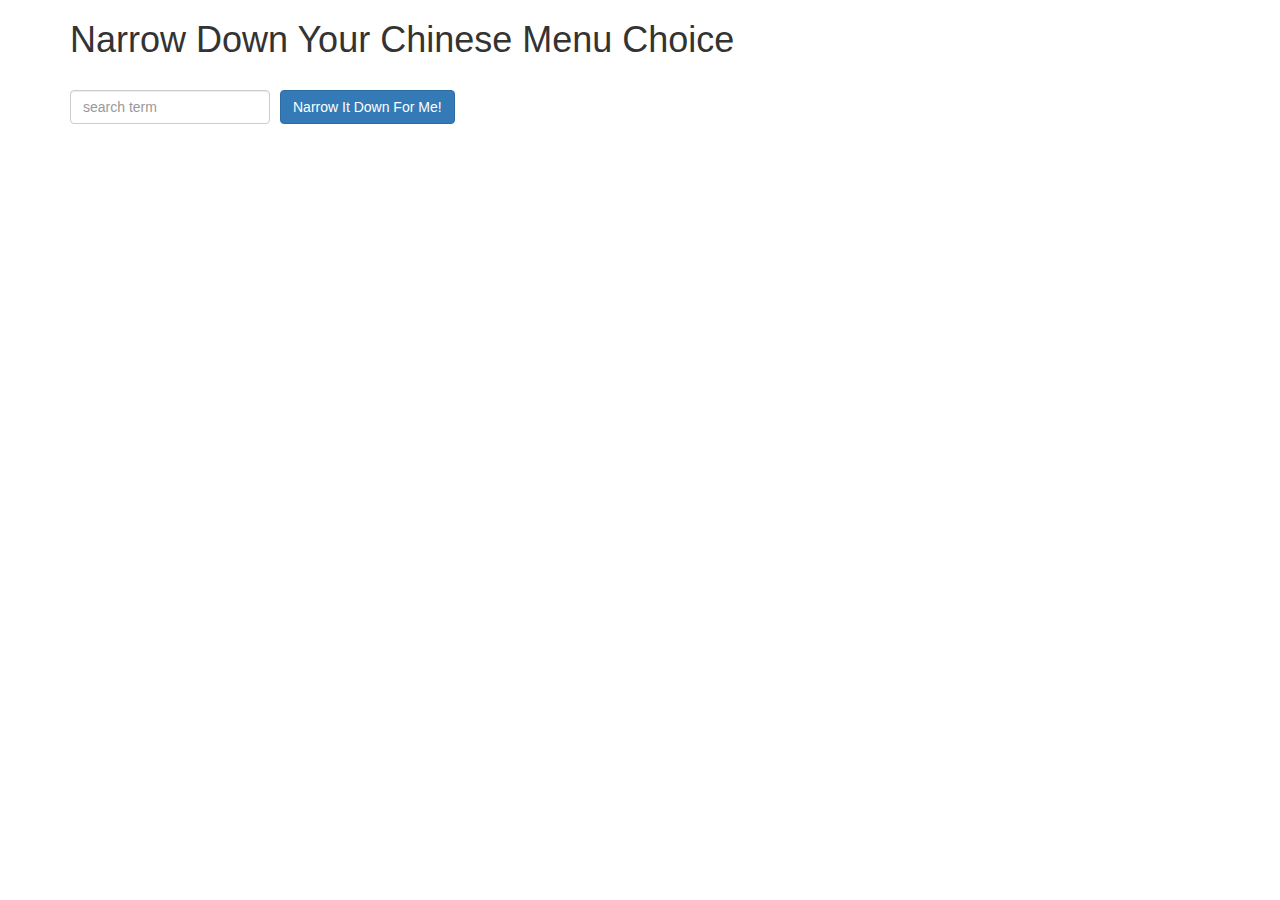
==== module3/index.html @ 2cae2165 "Module 3 starter code" ====
<!doctype html>
<html lang="en">
  <head>
    <title>Narrow Down Your Menu Choice</title>
    <meta name="viewport" content="width=device-width, initial-scale=1">
    <link rel="stylesheet" href="styles/bootstrap.min.css">
    <link rel="stylesheet" href="styles/styles.css">
  </head>
<body>
   <div class="container">
    <h1>Narrow Down Your Chinese Menu Choice</h1>

    <div class="form-group">
      <input type="text" placeholder="search term" class="form-control">
    </div>
    <div class="form-group narrow-button">
      <button class="btn btn-primary">Narrow It Down For Me!</button>
    </div>

    <!-- found-items should be implemented as a component -->
    <found-items found-items="...." on-remove="...."></found-items>
  </div>

</body>
</html>
---- module3/styles/styles.css ----
h1 {
  margin-bottom: 30px;
}
input[type="text"] {
  width: 200px;
  float: left;
}
.narrow-button {
  float: left;
  margin-left: 10px;
}
.loader {
  display: none;
  margin-left: 5px;
  font-size: 10px;
  float: left;
  border-top: 1.1em solid rgba(147, 147, 147, 0.2);
  border-right: 1.1em solid rgba(147, 147, 147, 0.2);
  border-bottom: 1.1em solid rgba(147, 147, 147, 0.2);
  border-left: 1.1em solid #676767;
  -webkit-transform: translateZ(0);
  -ms-transform: translateZ(0);
  transform: translateZ(0);
  -webkit-animation: load8 1.1s infinite linear;
  animation: load8 1.1s infinite linear;
}
.loader,
.loader:after {
  border-radius: 50%;
  width: 3em;
  height: 3em;
}
@-webkit-keyframes load8 {
  0% {
    -webkit-transform: rotate(0deg);
    transform: rotate(0deg);
  }
  100% {
    -webkit-transform: rotate(360deg);
    transform: rotate(360deg);
  }
}
@keyframes load8 {
  0% {
    -webkit-transform: rotate(0deg);
    transform: rotate(0deg);
  }
  100% {
    -webkit-transform: rotate(360deg);
    transform: rotate(360deg);
  }
}
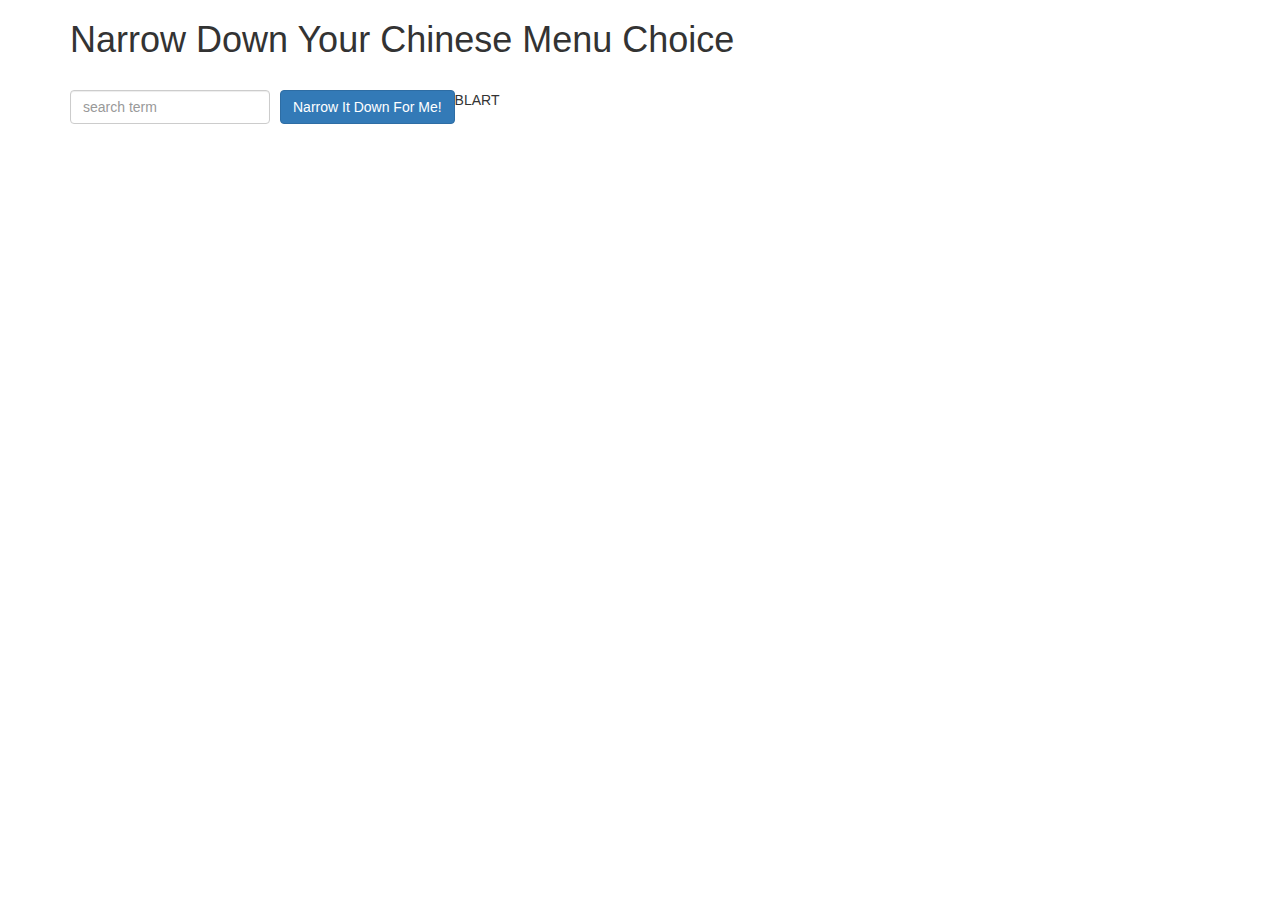
==== commit b8dbec78: "Implemented basic list - ugly but working" ====
--- a/module3/index.html
+++ b/module3/index.html
@@ -6,20 +6,25 @@
     <link rel="stylesheet" href="styles/bootstrap.min.css">
     <link rel="stylesheet" href="styles/styles.css">
   </head>
-<body>
+<body ng-app="NarrowItDownApp">
    <div class="container">
-    <h1>Narrow Down Your Chinese Menu Choice</h1>
+      <h1>Narrow Down Your Chinese Menu Choice</h1>
 
-    <div class="form-group">
-      <input type="text" placeholder="search term" class="form-control">
+      <div ng-controller="NarrowItDownController as ctrl">
+        <div class="form-group">
+          <input type="text" placeholder="search term" class="form-control" ng-model="ctrl.searchTerm">
+        </div>
+        <div class="form-group narrow-button">
+          <button class="btn btn-primary" ng-click="ctrl.narrowItDown(ctrl.searchTerm)">Narrow It Down For Me!</button>
+        </div>
+
+        <!-- found-items should be implemented as a component -->
+        <found-items found-items="ctrl.found"></found-items>
+        <!-- <found-items found-items="ctrl.found" on-remove="...."></found-items> -->
+        <!-- <found-items></found-items> -->
+      </div>
     </div>
-    <div class="form-group narrow-button">
-      <button class="btn btn-primary">Narrow It Down For Me!</button>
-    </div>
-
-    <!-- found-items should be implemented as a component -->
-    <found-items found-items="...." on-remove="...."></found-items>
-  </div>
-
+  <script src="angular.min.js"></script>
+  <script src="app.js"></script>
 </body>
 </html>
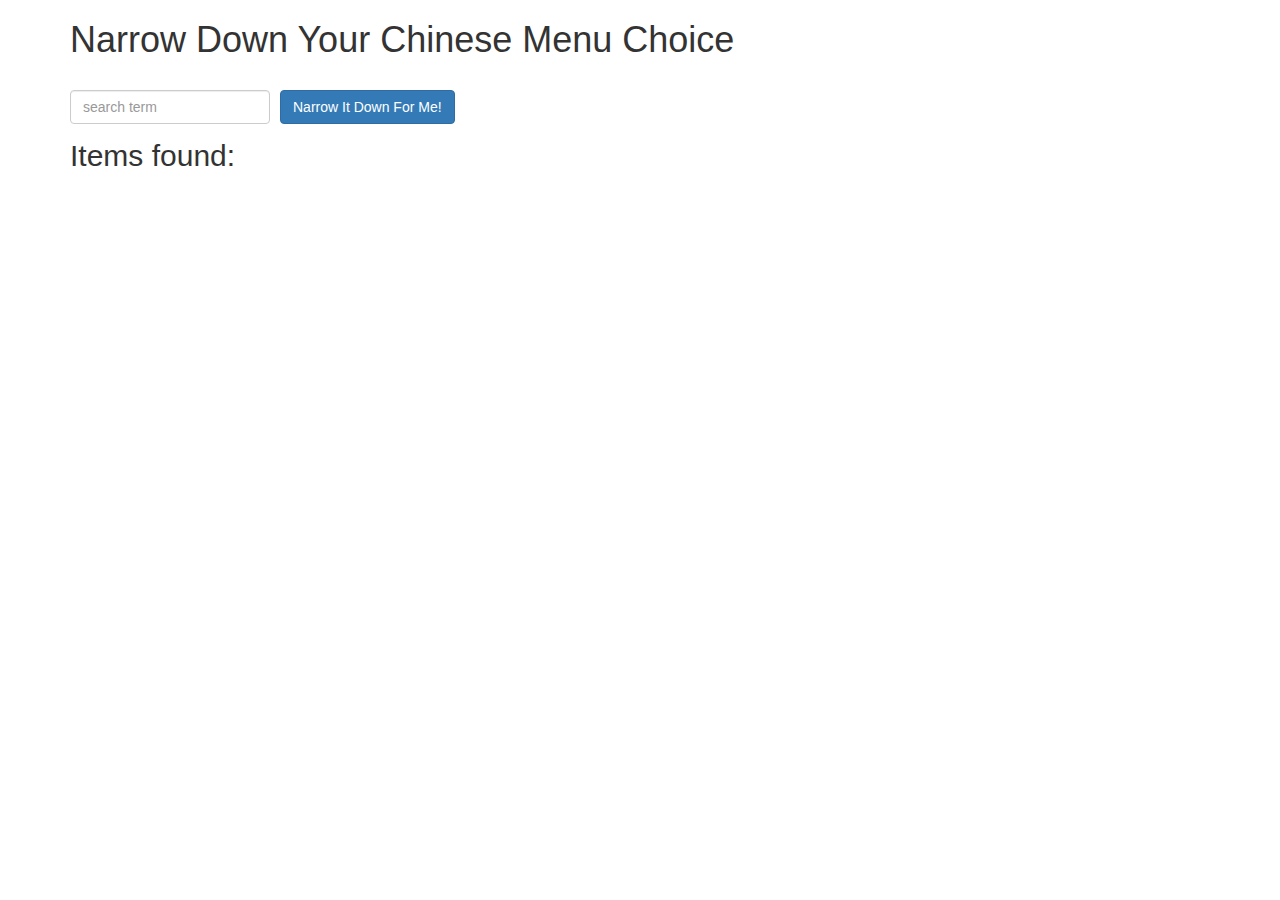
==== commit a64c4415: "fixed funky list formatting" ====
--- a/module3/index.html
+++ b/module3/index.html
@@ -19,7 +19,7 @@
         </div>
 
         <!-- found-items should be implemented as a component -->
-        <found-items found-items="ctrl.found"></found-items>
+        <found-items class="clear" found-items="ctrl.found"></found-items>
         <!-- <found-items found-items="ctrl.found" on-remove="...."></found-items> -->
         <!-- <found-items></found-items> -->
       </div>
--- a/module3/styles/styles.css
+++ b/module3/styles/styles.css
@@ -5,6 +5,11 @@
   width: 200px;
   float: left;
 }
+
+h2 {
+  clear:both;
+}
+
 .narrow-button {
   float: left;
   margin-left: 10px;
